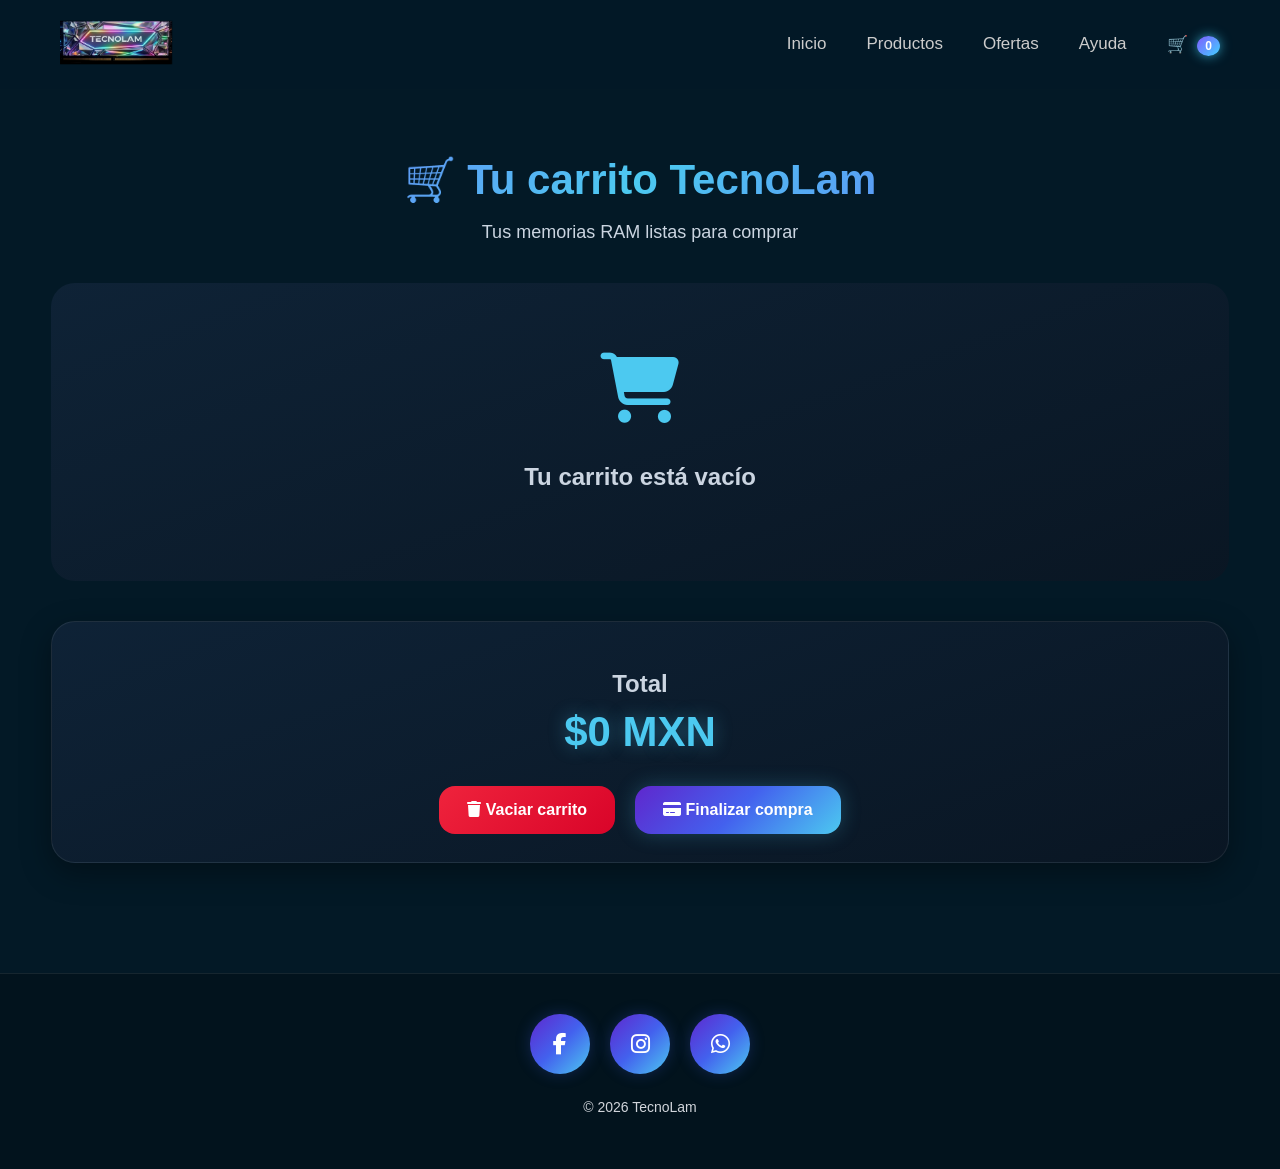
==== carrito.html @ 86a05b1d "Add files via upload" ====
<!DOCTYPE html>
<html lang="es">

<head>

    <meta charset="UTF-8">

    <meta name="viewport"
        content="width=device-width, initial-scale=1.0">

    <title>Carrito - TecnoLam</title>

    <!-- CSS -->
    <link rel="stylesheet" href="cestiloC.css">
    <link rel="stylesheet" href="estiloMenu.css">
    <link rel="stylesheet" href="tecnolam.js"

    <!-- ICONOS -->
    <link rel="stylesheet"
        href="https://cdnjs.cloudflare.com/ajax/libs/font-awesome/6.5.0/css/all.min.css">

</head>

<body>

<!-- =========================
     MENU
========================= -->
<nav class="navigation">

    <div class="nav-content">

        <div class="left">

            <div class="logo">

                <a href="inicio.html">

                    <img src="logo2.png" alt="logo">

                </a>

            </div>

        </div>

        <ul class="menu">

            <li><a href="index.html">Inicio</a></li>

            <li><a href="productos.html">Productos</a></li>

            <li><a href="ofertas.html">Ofertas</a></li>

            <li><a href="guia.html">Ayuda</a></li>

            <!-- ICONO -->
            <li class="carrito-icono">

                <a href="carrito.html">

                    🛒

                    <span id="contadorCarrito">0</span>

                </a>

            </li>

        </ul>

    </div>

</nav>

<!-- =========================
     CARRITO
========================= -->
<section class="carrito-page">

    <h1>
        🛒 Tu carrito TecnoLam
    </h1>

    <p class="subtitulo">
        Tus memorias RAM listas para comprar
    </p>

    <!-- PRODUCTOS -->
    <div id="carrito-contenido"
        class="contenedor-carrito">

    </div>

    <!-- RESUMEN -->
    <div class="resumen-carrito">

        <div class="total-box">

            <h2>Total</h2>

            <h3>
                $<span id="total">0</span> MXN
            </h3>

        </div>

        <div class="botones-carrito">

            <button class="btn-vaciar"
                onclick="vaciarCarrito()">

                <i class="fas fa-trash"></i>
                Vaciar carrito

            </button>

            <button class="btn-pagar"
                onclick="mostrarCheckout()">

                <i class="fas fa-credit-card"></i>
                Finalizar compra

            </button>

        </div>

    </div>

    <!-- CHECKOUT -->
    <div id="checkout"
        class="checkout">

        <h2>
            💳 Pago seguro
        </h2>

        <div class="formulario">

            <input type="text"
                placeholder="Nombre del titular">

            <input type="text"
                placeholder="Número de tarjeta">

            <div class="fila">

                <input type="text"
                    placeholder="MM/AA">

                <input type="text"
                    placeholder="CVV">

            </div>

            <button class="btn-confirmar"
                onclick="procesarPago()">

                Confirmar pago

            </button>

        </div>

    </div>

</section>

<!-- =========================
     FOOTER
========================= -->
 <footer class="footer">

        <div class="social-container">

            <!-- FACEBOOK -->
            <a href="#" class="social-btn facebook">

                <i class="fab fa-facebook-f"></i>

                <span>Facebook</span>

            </a>

            <!-- INSTAGRAM -->
            <a href="#" class="social-btn instagram">

                <i class="fab fa-instagram"></i>

                <span>Instagram</span>

            </a>

            <!-- WHATSAPP -->
            <a href="#" class="social-btn whatsapp">

                <i class="fab fa-whatsapp"></i>

                <span>WhatsApp</span>

            </a>

        </div>

        <p class="copy">
            © 2026 TecnoLam
        </p>

    </footer>
<!-- =========================
     SCRIPT
========================= -->
<script>

    // OBTENER CARRITO
    let carrito =
        JSON.parse(
            localStorage.getItem("carrito")
        ) || [];

    // ELEMENTOS
    const carritoContenido =
        document.getElementById(
            "carrito-contenido"
        );

    const totalElemento =
        document.getElementById("total");

    const contadorElemento =
        document.getElementById(
            "contadorCarrito"
        );

    // MOSTRAR PRODUCTOS
    function mostrarCarrito() {

        carritoContenido.innerHTML = "";

        let total = 0;

        contadorElemento.textContent =
            carrito.length;

        // SI ESTA VACIO
        if(carrito.length === 0){

            carritoContenido.innerHTML = `

                <div class="carrito-vacio">

                    <i class="fas fa-cart-shopping"></i>

                    <h2>
                        Tu carrito está vacío
                    </h2>

                </div>

            `;

            totalElemento.textContent = "0";

            return;
        }

        // RECORRER PRODUCTOS
        carrito.forEach((producto, index) => {

            total += producto.precio;

            carritoContenido.innerHTML += `

                <div class="producto-carrito">

                    <img
                        src="${producto.imagen || 'producto01.jpg'}"
                        alt="${producto.nombre}">

                    <div class="info-producto">

                        <h3>
                            ${producto.nombre}
                        </h3>

                        <p class="precio">
                            $${producto.precio}
                        </p>

                        <div class="acciones">

                            <button
                                class="menos"
                                onclick="eliminarProducto(${index})">

                                -

                            </button>

                            <button
                                class="comprar">

                                Comprar

                            </button>

                            <button
                                class="mas"
                                onclick="duplicarProducto(${index})">

                                +

                            </button>

                        </div>

                    </div>

                </div>

            `;
        });

        totalElemento.textContent =
            total.toFixed(2);

    }

    // ELIMINAR
    function eliminarProducto(index){

        carrito.splice(index, 1);

        guardarCarrito();

    }

    // DUPLICAR
    function duplicarProducto(index){

        carrito.push(carrito[index]);

        guardarCarrito();

    }

    // GUARDAR
    function guardarCarrito(){

        localStorage.setItem(
            "carrito",
            JSON.stringify(carrito)
        );

        mostrarCarrito();

    }

    // VACIAR
    function vaciarCarrito(){

        carrito = [];

        guardarCarrito();

    }

    // MOSTRAR CHECKOUT
    function mostrarCheckout(){

        document.getElementById(
            "checkout"
        ).style.display = "block";

        window.scrollTo({

            top: document.body.scrollHeight,

            behavior: "smooth"

        });

    }

    // PAGO
    function procesarPago(){

        alert(
            "✅ Compra realizada correctamente"
        );

        vaciarCarrito();

        document.getElementById(
            "checkout"
        ).style.display = "none";

    }

    // INICIAR
    mostrarCarrito();

</script>

</body>

</html>
---- cestiloC.css ----
/* =========================
   GENERAL
========================= */
body{
    margin: 0;
    padding: 0;
    background: #031926;
    font-family: 'Segoe UI', sans-serif;
    color: white;
    overflow-x: hidden;
}

/* =========================
   CONTENEDOR PRINCIPAL
========================= */
.carrito-page{
    padding-top: 120px;
    padding-bottom: 50px;
    width: 92%;
    max-width: 1300px;
    margin: auto;
}

/* =========================
   TITULOS
========================= */
.carrito-page h1{
    text-align: center;
    font-size: 42px;
    margin-bottom: 10px;

    background: linear-gradient(
        135deg,
        #7a5cff,
        #4cc9f0,
        #6d5dfc
    );

    -webkit-background-clip: text;
    -webkit-text-fill-color: transparent;
}

.subtitulo{
    text-align: center;
    color: #cbd5e1;
    margin-bottom: 40px;
    font-size: 18px;
}

/* =========================
   CONTENEDOR PRODUCTOS
========================= */
.contenedor-carrito{
    display: flex;
    flex-direction: column;
    gap: 22px;
}

/* =========================
   TARJETAS PRODUCTOS
========================= */
.producto-carrito{
    display: flex;
    align-items: center;
    gap: 22px;

    background: linear-gradient(
        160deg,
        rgba(15,35,55,.95),
        rgba(10,22,35,.95)
    );

    border-radius: 22px;

    padding: 20px;

    border: 1px solid rgba(255,255,255,.08);

    box-shadow:
        0 10px 30px rgba(0,0,0,.35);

    transition: .3s;
}

.producto-carrito:hover{
    transform: translateY(-4px);

    box-shadow:
        0 0 20px rgba(76,201,240,.25),
        0 0 35px rgba(122,92,255,.25);
}

/* =========================
   IMAGEN PRODUCTO
========================= */
.producto-carrito img{
    width: 170px;
    height: 170px;

    object-fit: cover;

    border-radius: 18px;

    background: #08131d;
}

/* =========================
   INFO PRODUCTO
========================= */
.info-producto{
    flex: 1;
}

.info-producto h3{
    margin: 0;
    margin-bottom: 10px;

    font-size: 26px;
    color: #f8fafc;
}

.precio{
    font-size: 32px;
    font-weight: bold;

    color: #4cc9f0;

    margin-bottom: 20px;

    text-shadow:
        0 0 15px rgba(76,201,240,.35);
}

/* =========================
   BOTONES PRODUCTO
========================= */
.acciones{
    display: flex;
    gap: 14px;
    flex-wrap: wrap;
}

.acciones button{
    border: none;
    cursor: pointer;

    transition: .3s;

    font-weight: bold;
}

/* BOTON MENOS */
.menos{
    width: 52px;
    height: 52px;

    border-radius: 14px;

    font-size: 28px;

    color: white;

    background: linear-gradient(
        135deg,
        #ff4d6d,
        #c9184a
    );
}

.menos:hover{
    transform: scale(1.08);
}

/* BOTON COMPRAR */
.comprar{
    padding: 0 28px;
    height: 52px;

    border-radius: 14px;

    color: white;

    font-size: 16px;

    background: linear-gradient(
        135deg,
        #5f27cd,
        #4361ee,
        #4cc9f0
    );

    box-shadow:
        0 0 18px rgba(76,201,240,.25);
}

.comprar:hover{
    transform: scale(1.05);
}

/* BOTON MAS */
.mas{
    width: 52px;
    height: 52px;

    border-radius: 14px;

    font-size: 28px;

    color: white;

    background: linear-gradient(
        135deg,
        #38b000,
        #70e000
    );
}

.mas:hover{
    transform: scale(1.08);
}

/* =========================
   RESUMEN
========================= */
.resumen-carrito{
    margin-top: 40px;

    background: linear-gradient(
        160deg,
        rgba(15,35,55,.95),
        rgba(10,22,35,.95)
    );

    border-radius: 24px;

    padding: 28px;

    border: 1px solid rgba(255,255,255,.08);

    box-shadow:
        0 10px 30px rgba(0,0,0,.35);
}

/* TOTAL */
.total-box{
    text-align: center;
    margin-bottom: 30px;
}

.total-box h2{
    color: #cbd5e1;
    margin-bottom: 10px;
}

.total-box h3{
    font-size: 42px;

    color: #4cc9f0;

    margin: 0;

    text-shadow:
        0 0 18px rgba(76,201,240,.35);
}

/* =========================
   BOTONES GENERALES
========================= */
.botones-carrito{
    display: flex;
    justify-content: center;
    gap: 20px;
    flex-wrap: wrap;
}

.btn-vaciar,
.btn-pagar{
    border: none;
    cursor: pointer;

    padding: 15px 28px;

    border-radius: 16px;

    color: white;

    font-size: 16px;
    font-weight: bold;

    transition: .3s;
}

/* VACIAR */
.btn-vaciar{
    background: linear-gradient(
        135deg,
        #ef233c,
        #d90429
    );
}

.btn-vaciar:hover{
    transform: scale(1.05);
}

/* PAGAR */
.btn-pagar{
    background: linear-gradient(
        135deg,
        #5f27cd,
        #4361ee,
        #4cc9f0
    );

    box-shadow:
        0 0 20px rgba(76,201,240,.25);
}

.btn-pagar:hover{
    transform: scale(1.05);
}

/* =========================
   CHECKOUT
========================= */
.checkout{
    display: none;

    margin-top: 40px;

    background: linear-gradient(
        160deg,
        rgba(15,35,55,.95),
        rgba(10,22,35,.95)
    );

    border-radius: 24px;

    padding: 30px;

    border: 1px solid rgba(255,255,255,.08);

    box-shadow:
        0 10px 30px rgba(0,0,0,.35);
}

.checkout h2{
    text-align: center;
    margin-bottom: 25px;

    color: #f8fafc;
}

/* FORMULARIO */
.formulario{
    display: flex;
    flex-direction: column;
    gap: 18px;
}

.formulario input{
    width: 100%;

    padding: 16px;

    border-radius: 14px;

    border: 1px solid rgba(255,255,255,.1);

    background: rgba(255,255,255,.05);

    color: white;

    font-size: 15px;

    outline: none;

    box-sizing: border-box;
}

.formulario input::placeholder{
    color: #94a3b8;
}

/* FILA */
.fila{
    display: flex;
    gap: 15px;
}

/* BOTON CONFIRMAR */
.btn-confirmar{
    border: none;

    padding: 16px;

    border-radius: 16px;

    cursor: pointer;

    color: white;

    font-size: 17px;
    font-weight: bold;

    background: linear-gradient(
        135deg,
        #5f27cd,
        #4361ee,
        #4cc9f0
    );

    transition: .3s;
}

.btn-confirmar:hover{
    transform: scale(1.03);

    box-shadow:
        0 0 20px rgba(76,201,240,.35);
}

/* =========================
   CARRITO VACIO
========================= */
.carrito-vacio{
    text-align: center;

    padding: 70px 20px;

    background: linear-gradient(
        160deg,
        rgba(15,35,55,.95),
        rgba(10,22,35,.95)
    );

    border-radius: 24px;
}

.carrito-vacio i{
    font-size: 70px;

    margin-bottom: 20px;

    color: #4cc9f0;
}

.carrito-vacio h2{
    color: #cbd5e1;
}

/* =========================
   FOOTER
========================= */
.footer{
    margin-top: 60px;
    padding: 40px 20px;

    background: rgba(0,0,0,.25);

    border-top: 1px solid rgba(255,255,255,.08);

    display: flex;
    flex-direction: column;
    align-items: center;
}

/* CONTENEDOR */
.social-container{
    display: flex;
    gap: 20px;
    flex-wrap: wrap;
    justify-content: center;
}

/* BOTONES */
.social-btn{
    position: relative;

    width: 60px;
    height: 60px;

    display: flex;
    align-items: center;
    justify-content: center;

    border-radius: 50px;

    text-decoration: none;
    color: white;

    overflow: hidden;

    transition: .4s ease;

    background: linear-gradient(
        135deg,
        #5f27cd,
        #4361ee,
        #4cc9f0
    );

    box-shadow:
        0 0 15px rgba(67,97,238,.25);
}

/* ICONO */
.social-btn i{
    font-size: 22px;
    min-width: 60px;

    display: flex;
    align-items: center;
    justify-content: center;

    z-index: 2;
}

/* TEXTO */
.social-btn span{
    white-space: nowrap;

    opacity: 0;
    max-width: 0;

    transition: .4s;

    font-weight: 600;
    letter-spacing: .5px;
}

/* HOVER */
.social-btn:hover{
    width: 180px;

    justify-content: flex-start;

    box-shadow:
        0 0 20px rgba(76,201,240,.5),
        0 0 35px rgba(95,39,205,.45);
}

.social-btn:hover span{
    opacity: 1;
    max-width: 120px;
}

/* EFECTOS */
.facebook:hover{
    background: linear-gradient(
        135deg,
        #1877f2,
        #4cc9f0
    );
}

.instagram:hover{
    background: linear-gradient(
        135deg,
        #f72585,
        #7209b7,
        #4361ee
    );
}

.whatsapp:hover{
    background: linear-gradient(
        135deg,
        #00c853,
        #00e676
    );
}

/* COPYRIGHT */
.copy{
    margin-top: 25px;

    color: #d1d5db;

    font-size: 14px;
}
#contadorCarrito {

    background: linear-gradient(
        135deg,
        #7f5cff,
        #41d1ff
    );

    color: white;

    border-radius: 50%;

    padding: 3px 8px;

    font-size: 12px;

    margin-left: 5px;

    display: inline-block;

    font-weight: bold;

    box-shadow: 0 0 12px rgba(65, 209, 255, 0.7);
}
---- estiloMenu.css ----
body {
    margin: 0;
    padding: 0;
    font-family: sans-serif;
}

/* NAV PRINCIPAL */
.navigation {
    position: fixed;
    top: 0;
    left: 0;
    width: 100%;
    background: rgba(3, 25, 38, 0.95);
    backdrop-filter: blur(10px);
    z-index: 1000;
}

/* CONTENIDO INTERNO */
.nav-content {
    display: flex;
    justify-content: space-between;
    align-items: center;
    padding: 20px 60px; /* MÁS ESPACIO */
}

/* LOGO */
.logo img {
    height: 45px;
}

/* MENÚ */
.menu {
    list-style: none;
    display: flex;
    gap: 40px; /* MÁS SEPARACIÓN */
    margin: 0;
    padding: 0;
}

.menu li {
    position: relative;
}

/* LINKS */
.menu li a {
    text-decoration: none;
    color: #ccc;
    font-size: 17px;
    transition: all 0.3s ease;
    padding: 5px 0;
}

/* HOVER EFECTO GLOW */
.menu li a:hover {
    color: #00d4ff;
    text-shadow: 0 0 8px rgba(0, 212, 255, 0.8);
}

/* LINEA ANIMADA ABAJO */
.menu li a::after {
    content: "";
    position: absolute;
    left: 0;
    bottom: -5px;
    width: 0%;
    height: 2px;
    background: #00d4ff;
    transition: width 0.3s ease;
}

.menu li a:hover::after {
    width: 100%;
}

/* LINK ACTIVO */
.menu li a.active {
    color: #00d4ff;
    text-shadow: 0 0 10px rgba(0, 212, 255, 0.9);
}

.menu li a.active::after {
    width: 100%;
}

/* ESPACIO PARA QUE NO TAPE */
.hero {
    margin-top: 100px;
}
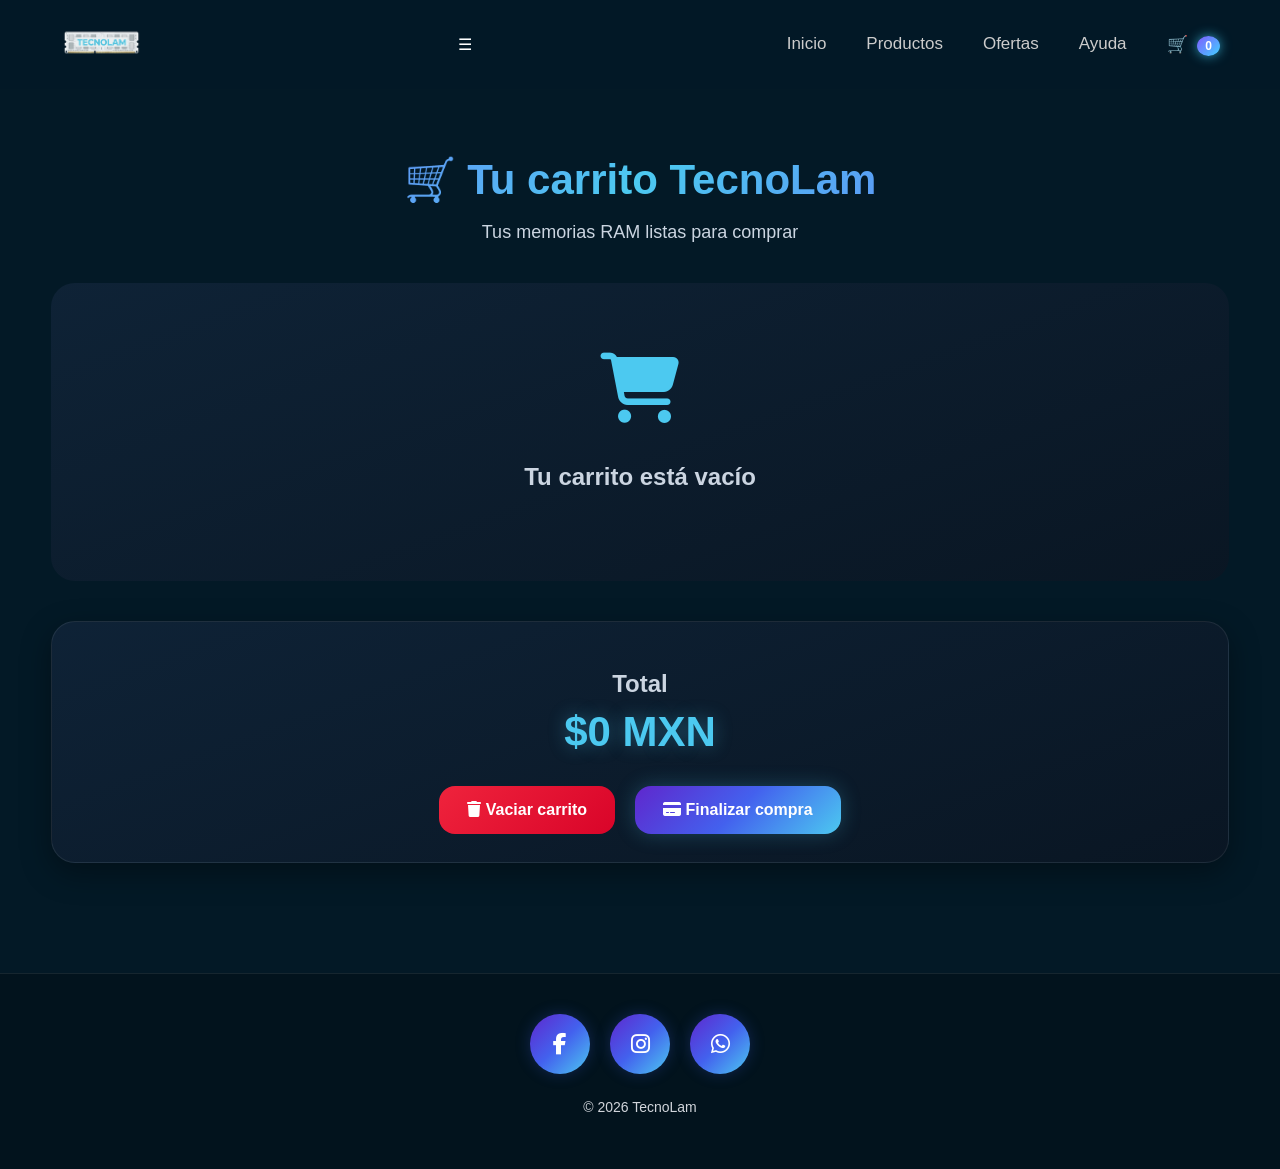
==== commit ba62c9f6: "Refactor carrito.html structure and scripts" ====
--- a/carrito.html
+++ b/carrito.html
@@ -5,15 +5,13 @@
 
     <meta charset="UTF-8">
 
-    <meta name="viewport"
-        content="width=device-width, initial-scale=1.0">
+    <meta name="viewport" content="width=device-width, initial-scale=1.0">
 
     <title>Carrito - TecnoLam</title>
 
     <!-- CSS -->
     <link rel="stylesheet" href="cestiloC.css">
     <link rel="stylesheet" href="estiloMenu.css">
-    <link rel="stylesheet" href="tecnolam.js"
 
     <!-- ICONOS -->
     <link rel="stylesheet"
@@ -23,385 +21,247 @@
 
 <body>
 
-<!-- =========================
-     MENU
-========================= -->
-<nav class="navigation">
-
-    <div class="nav-content">
-
-        <div class="left">
-
-            <div class="logo">
-
-                <a href="inicio.html">
-
-                    <img src="logo2.png" alt="logo">
-
-                </a>
-
-            </div>
-
-        </div>
-
-        <ul class="menu">
-
-            <li><a href="index.html">Inicio</a></li>
-
-            <li><a href="productos.html">Productos</a></li>
-
-            <li><a href="ofertas.html">Ofertas</a></li>
-
-            <li><a href="guia.html">Ayuda</a></li>
-
-            <!-- ICONO -->
-            <li class="carrito-icono">
-
-                <a href="carrito.html">
-
-                    🛒
-
-                    <span id="contadorCarrito">0</span>
-
-                </a>
-
-            </li>
-
-        </ul>
-
-    </div>
-
-</nav>
-
-<!-- =========================
-     CARRITO
-========================= -->
-<section class="carrito-page">
-
-    <h1>
-        🛒 Tu carrito TecnoLam
-    </h1>
-
-    <p class="subtitulo">
-        Tus memorias RAM listas para comprar
-    </p>
-
-    <!-- PRODUCTOS -->
-    <div id="carrito-contenido"
-        class="contenedor-carrito">
-
-    </div>
-
-    <!-- RESUMEN -->
-    <div class="resumen-carrito">
-
-        <div class="total-box">
-
-            <h2>Total</h2>
-
-            <h3>
-                $<span id="total">0</span> MXN
-            </h3>
-
-        </div>
-
-        <div class="botones-carrito">
-
-            <button class="btn-vaciar"
-                onclick="vaciarCarrito()">
-
-                <i class="fas fa-trash"></i>
-                Vaciar carrito
-
-            </button>
-
-            <button class="btn-pagar"
-                onclick="mostrarCheckout()">
-
-                <i class="fas fa-credit-card"></i>
-                Finalizar compra
-
-            </button>
-
-        </div>
-
-    </div>
-
-    <!-- CHECKOUT -->
-    <div id="checkout"
-        class="checkout">
-
-        <h2>
-            💳 Pago seguro
-        </h2>
-
-        <div class="formulario">
-
-            <input type="text"
-                placeholder="Nombre del titular">
-
-            <input type="text"
-                placeholder="Número de tarjeta">
-
-            <div class="fila">
-
-                <input type="text"
-                    placeholder="MM/AA">
-
-                <input type="text"
-                    placeholder="CVV">
-
-            </div>
-
-            <button class="btn-confirmar"
-                onclick="procesarPago()">
-
-                Confirmar pago
-
-            </button>
-
-        </div>
-
-    </div>
-
-</section>
-
-<!-- =========================
-     FOOTER
-========================= -->
- <footer class="footer">
+    <!-- MENU -->
+    <nav class="navigation">
+
+        <div class="nav-content">
+
+            <!-- LOGO -->
+            <a href="index.html" class="logo">
+
+                <img src="lofo.png" alt="TecnoLam">
+
+            </a>
+
+            <!-- BOTON HAMBURGUESA -->
+            <div class="menu-toggle" onclick="toggleMenu()">
+
+                ☰
+
+            </div>
+
+            <!-- MENU -->
+            <ul class="menu" id="menu">
+
+                <li><a href="index.html">Inicio</a></li>
+                <li><a href="productos.html">Productos</a></li>
+                <li><a href="ofertas.html">Ofertas</a></li>
+                <li><a href="guia.html">Ayuda</a></li>
+
+                <li class="carrito-icono">
+
+                    <a href="carrito.html">
+
+                        🛒
+
+                        <span id="contadorCarrito">0</span>
+
+                    </a>
+
+                </li>
+
+            </ul>
+
+        </div>
+
+    </nav>
+
+    <!-- =========================
+         CARRITO
+    ========================== -->
+    <section class="carrito-page">
+
+        <h1>🛒 Tu carrito TecnoLam</h1>
+
+        <p class="subtitulo">
+            Tus memorias RAM listas para comprar
+        </p>
+
+        <div id="carrito-contenido" class="contenedor-carrito"></div>
+
+        <div class="resumen-carrito">
+
+            <div class="total-box">
+
+                <h2>Total</h2>
+
+                <h3>$<span id="total">0</span> MXN</h3>
+
+            </div>
+
+            <div class="botones-carrito">
+
+                <button class="btn-vaciar" onclick="vaciarCarrito()">
+                    <i class="fas fa-trash"></i>
+                    Vaciar carrito
+                </button>
+
+                <button class="btn-pagar" onclick="mostrarCheckout()">
+                    <i class="fas fa-credit-card"></i>
+                    Finalizar compra
+                </button>
+
+            </div>
+
+        </div>
+
+        <div id="checkout" class="checkout">
+
+            <h2>💳 Pago seguro</h2>
+
+            <div class="formulario">
+
+                <input type="text" placeholder="Nombre del titular">
+                <input type="text" placeholder="Número de tarjeta">
+
+                <div class="fila">
+
+                    <input type="text" placeholder="MM/AA">
+                    <input type="text" placeholder="CVV">
+
+                </div>
+
+                <button class="btn-confirmar" onclick="procesarPago()">
+                    Confirmar pago
+                </button>
+
+            </div>
+
+        </div>
+
+    </section>
+
+    <!-- FOOTER -->
+    <footer class="footer">
 
         <div class="social-container">
 
-            <!-- FACEBOOK -->
             <a href="#" class="social-btn facebook">
-
                 <i class="fab fa-facebook-f"></i>
-
                 <span>Facebook</span>
-
-            </a>
-
-            <!-- INSTAGRAM -->
+            </a>
+
             <a href="#" class="social-btn instagram">
-
                 <i class="fab fa-instagram"></i>
-
                 <span>Instagram</span>
-
-            </a>
-
-            <!-- WHATSAPP -->
+            </a>
+
             <a href="#" class="social-btn whatsapp">
-
                 <i class="fab fa-whatsapp"></i>
-
                 <span>WhatsApp</span>
-
-            </a>
-
-        </div>
-
-        <p class="copy">
-            © 2026 TecnoLam
-        </p>
+            </a>
+
+        </div>
+
+        <p class="copy">© 2026 TecnoLam</p>
 
     </footer>
-<!-- =========================
-     SCRIPT
-========================= -->
-<script>
-
-    // OBTENER CARRITO
-    let carrito =
-        JSON.parse(
-            localStorage.getItem("carrito")
-        ) || [];
-
-    // ELEMENTOS
-    const carritoContenido =
-        document.getElementById(
-            "carrito-contenido"
-        );
-
-    const totalElemento =
-        document.getElementById("total");
-
-    const contadorElemento =
-        document.getElementById(
-            "contadorCarrito"
-        );
-
-    // MOSTRAR PRODUCTOS
-    function mostrarCarrito() {
-
-        carritoContenido.innerHTML = "";
-
-        let total = 0;
-
-        contadorElemento.textContent =
-            carrito.length;
-
-        // SI ESTA VACIO
-        if(carrito.length === 0){
-
-            carritoContenido.innerHTML = `
-
-                <div class="carrito-vacio">
-
-                    <i class="fas fa-cart-shopping"></i>
-
-                    <h2>
-                        Tu carrito está vacío
-                    </h2>
-
-                </div>
-
-            `;
-
-            totalElemento.textContent = "0";
-
-            return;
-        }
-
-        // RECORRER PRODUCTOS
-        carrito.forEach((producto, index) => {
-
-            total += producto.precio;
-
-            carritoContenido.innerHTML += `
-
-                <div class="producto-carrito">
-
-                    <img
-                        src="${producto.imagen || 'producto01.jpg'}"
-                        alt="${producto.nombre}">
-
-                    <div class="info-producto">
-
-                        <h3>
-                            ${producto.nombre}
-                        </h3>
-
-                        <p class="precio">
-                            $${producto.precio}
-                        </p>
-
-                        <div class="acciones">
-
-                            <button
-                                class="menos"
-                                onclick="eliminarProducto(${index})">
-
-                                -
-
-                            </button>
-
-                            <button
-                                class="comprar">
-
-                                Comprar
-
-                            </button>
-
-                            <button
-                                class="mas"
-                                onclick="duplicarProducto(${index})">
-
-                                +
-
-                            </button>
+
+    <!-- =========================
+         SCRIPT CARRITO
+    ========================== -->
+    <script>
+
+        let carrito = JSON.parse(localStorage.getItem("carrito")) || [];
+
+        const carritoContenido = document.getElementById("carrito-contenido");
+        const totalElemento = document.getElementById("total");
+        const contadorElemento = document.getElementById("contadorCarrito");
+
+        function mostrarCarrito() {
+
+            carritoContenido.innerHTML = "";
+
+            let total = 0;
+
+            contadorElemento.textContent = carrito.length;
+
+            if (carrito.length === 0) {
+
+                carritoContenido.innerHTML = `
+                    <div class="carrito-vacio">
+                        <i class="fas fa-cart-shopping"></i>
+                        <h2>Tu carrito está vacío</h2>
+                    </div>
+                `;
+
+                totalElemento.textContent = "0";
+                return;
+            }
+
+            carrito.forEach((producto, index) => {
+
+                total += producto.precio;
+
+                carritoContenido.innerHTML += `
+                    <div class="producto-carrito">
+
+                        <img src="${producto.imagen || 'producto01.jpg'}">
+
+                        <div class="info-producto">
+
+                            <h3>${producto.nombre}</h3>
+
+                            <p class="precio">$${producto.precio}</p>
+
+                            <div class="acciones">
+
+                                <button class="menos" onclick="eliminarProducto(${index})">-</button>
+
+                                <button class="comprar">Comprar</button>
+
+                                <button class="mas" onclick="duplicarProducto(${index})">+</button>
+
+                            </div>
 
                         </div>
 
                     </div>
-
-                </div>
-
-            `;
-        });
-
-        totalElemento.textContent =
-            total.toFixed(2);
-
-    }
-
-    // ELIMINAR
-    function eliminarProducto(index){
-
-        carrito.splice(index, 1);
-
-        guardarCarrito();
-
-    }
-
-    // DUPLICAR
-    function duplicarProducto(index){
-
-        carrito.push(carrito[index]);
-
-        guardarCarrito();
-
-    }
-
-    // GUARDAR
-    function guardarCarrito(){
-
-        localStorage.setItem(
-            "carrito",
-            JSON.stringify(carrito)
-        );
+                `;
+            });
+
+            totalElemento.textContent = total.toFixed(2);
+        }
+
+        function eliminarProducto(index) {
+            carrito.splice(index, 1);
+            guardarCarrito();
+        }
+
+        function duplicarProducto(index) {
+            carrito.push(carrito[index]);
+            guardarCarrito();
+        }
+
+        function guardarCarrito() {
+            localStorage.setItem("carrito", JSON.stringify(carrito));
+            mostrarCarrito();
+        }
+
+        function vaciarCarrito() {
+            carrito = [];
+            guardarCarrito();
+        }
+
+        function mostrarCheckout() {
+            document.getElementById("checkout").style.display = "block";
+        }
+
+        function procesarPago() {
+            alert("Compra realizada correctamente");
+            vaciarCarrito();
+            document.getElementById("checkout").style.display = "none";
+        }
 
         mostrarCarrito();
 
-    }
-
-    // VACIAR
-    function vaciarCarrito(){
-
-        carrito = [];
-
-        guardarCarrito();
-
-    }
-
-    // MOSTRAR CHECKOUT
-    function mostrarCheckout(){
-
-        document.getElementById(
-            "checkout"
-        ).style.display = "block";
-
-        window.scrollTo({
-
-            top: document.body.scrollHeight,
-
-            behavior: "smooth"
-
-        });
-
-    }
-
-    // PAGO
-    function procesarPago(){
-
-        alert(
-            "✅ Compra realizada correctamente"
-        );
-
-        vaciarCarrito();
-
-        document.getElementById(
-            "checkout"
-        ).style.display = "none";
-
-    }
-
-    // INICIAR
-    mostrarCarrito();
-
-</script>
+        // MENU HAMBURGUESA
+        function toggleMenu() {
+            document.getElementById("menu").classList.toggle("active");
+        }
+
+    </script>
 
 </body>
 
-</html>+</html>
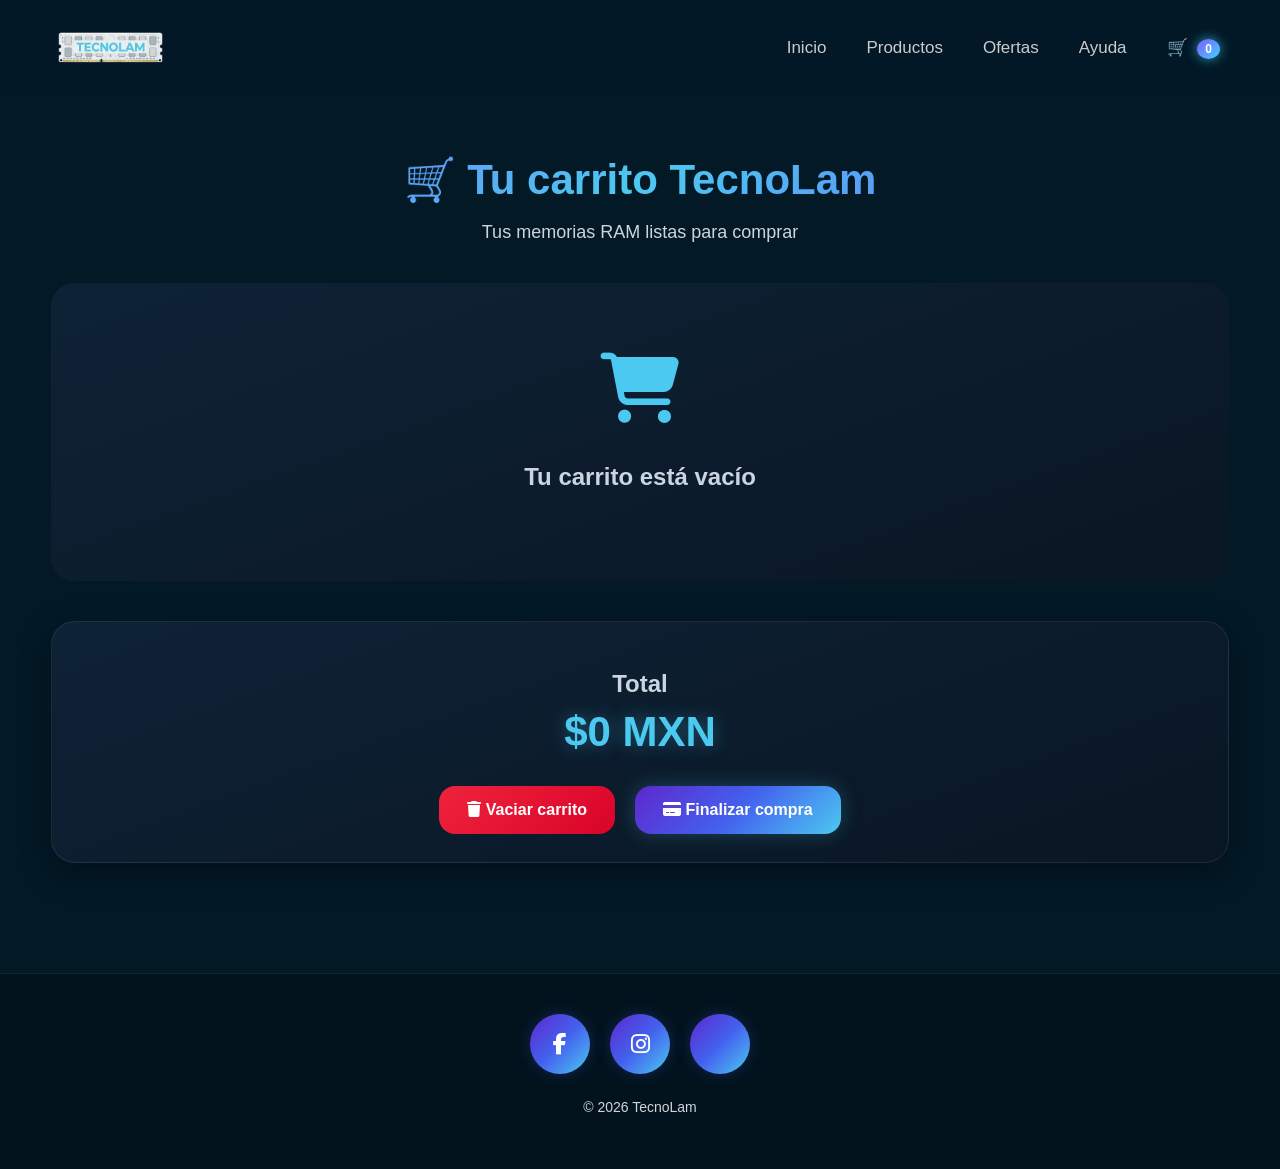
==== commit cd887eab: "Fix HTML encoding issues in carrito.html" ====
--- a/carrito.html
+++ b/carrito.html
@@ -136,19 +136,19 @@
 
         <div class="social-container">
 
-            <a href="#" class="social-btn facebook">
+            <a href="https://www.facebook.com/share/1chqNySmWk/?mibextid=wwXIfr" class="social-btn facebook">
                 <i class="fab fa-facebook-f"></i>
                 <span>Facebook</span>
             </a>
 
-            <a href="#" class="social-btn instagram">
+            <a href="https://www.instagram.com/tecnolam__?igsh=MXIydDY0czdjdnRvNw%3D%3D&utm_source=qr" class="social-btn instagram">
                 <i class="fab fa-instagram"></i>
                 <span>Instagram</span>
             </a>
 
-            <a href="#" class="social-btn whatsapp">
-                <i class="fab fa-whatsapp"></i>
-                <span>WhatsApp</span>
+            <a href="https://x.com/TenNolamnad" class="social-btn x">
+                <i class="fab fa-X"></i>
+                <span>x</span>
             </a>
 
         </div>
--- a/cestiloC.css
+++ b/cestiloC.css
@@ -602,4 +602,4 @@
     font-weight: bold;
 
     box-shadow: 0 0 12px rgba(65, 209, 255, 0.7);
-}+}
--- a/estiloMenu.css
+++ b/estiloMenu.css
@@ -1,9 +1,3 @@
-body {
-    margin: 0;
-    padding: 0;
-    font-family: sans-serif;
-}
-
 /* NAV PRINCIPAL */
 .navigation {
     position: fixed;
@@ -15,30 +9,31 @@
     z-index: 1000;
 }
 
-/* CONTENIDO INTERNO */
+/* CONTENIDO NAV */
 .nav-content {
     display: flex;
     justify-content: space-between;
     align-items: center;
-    padding: 20px 60px; /* MÁS ESPACIO */
+    padding: 20px 60px;
+    position: relative; /* 🔥 IMPORTANTE */
 }
 
 /* LOGO */
 .logo img {
-    height: 45px;
+    height: 55px;
+    width: auto;
+    display: block;
+    transform: scale(1.15);
 }
 
-/* MENÚ */
+/* MENU NORMAL (PC) */
 .menu {
     list-style: none;
     display: flex;
-    gap: 40px; /* MÁS SEPARACIÓN */
+    gap: 40px;
     margin: 0;
     padding: 0;
-}
-
-.menu li {
-    position: relative;
+    align-items: center;
 }
 
 /* LINKS */
@@ -46,43 +41,74 @@
     text-decoration: none;
     color: #ccc;
     font-size: 17px;
-    transition: all 0.3s ease;
+    transition: all .3s ease;
     padding: 5px 0;
 }
 
-/* HOVER EFECTO GLOW */
+/* HOVER */
 .menu li a:hover {
     color: #00d4ff;
-    text-shadow: 0 0 8px rgba(0, 212, 255, 0.8);
 }
 
-/* LINEA ANIMADA ABAJO */
-.menu li a::after {
-    content: "";
-    position: absolute;
-    left: 0;
-    bottom: -5px;
-    width: 0%;
-    height: 2px;
-    background: #00d4ff;
-    transition: width 0.3s ease;
+/* BOTÓN HAMBURGUESA */
+.menu-toggle {
+    display: none;
+    font-size: 30px;
+    color: #00d4ff;
+    cursor: pointer;
+    position: relative;
+    z-index: 2000; /* 🔥 evita que se bloquee */
 }
 
-.menu li a:hover::after {
-    width: 100%;
+/* =========================
+   RESPONSIVE
+========================= */
+@media (max-width: 768px) {
+
+    .nav-content {
+        padding: 18px 25px;
+    }
+
+    .menu-toggle {
+        display: block;
+    }
+
+    /* MENÚ OCULTO POR DEFECTO */
+    .menu {
+        position: absolute;
+        top: 70px;
+        right: 20px;
+        width: 220px;
+        flex-direction: column;
+        gap: 18px;
+        padding: 25px;
+        border-radius: 16px;
+        background: rgba(3, 25, 38, 0.97);
+        box-shadow: 0 10px 25px rgba(0,0,0,.35);
+
+        /* 🔥 MÁS ESTABLE EN ANDROID */
+        opacity: 0;
+        visibility: hidden;
+        transform: translateY(-10px);
+        transition: 0.25s ease;
+        pointer-events: none;
+    }
+
+    /* MENÚ ACTIVO */
+    .menu.active {
+        opacity: 1;
+        visibility: visible;
+        transform: translateY(0);
+        pointer-events: auto;
+    }
+
+    .menu li {
+        text-align: center;
+        width: 100%;
+    }
+
+    .menu li a {
+        display: block;
+        width: 100%;
+    }
 }
-
-/* LINK ACTIVO */
-.menu li a.active {
-    color: #00d4ff;
-    text-shadow: 0 0 10px rgba(0, 212, 255, 0.9);
-}
-
-.menu li a.active::after {
-    width: 100%;
-}
-
-/* ESPACIO PARA QUE NO TAPE */
-.hero {
-    margin-top: 100px;
-}
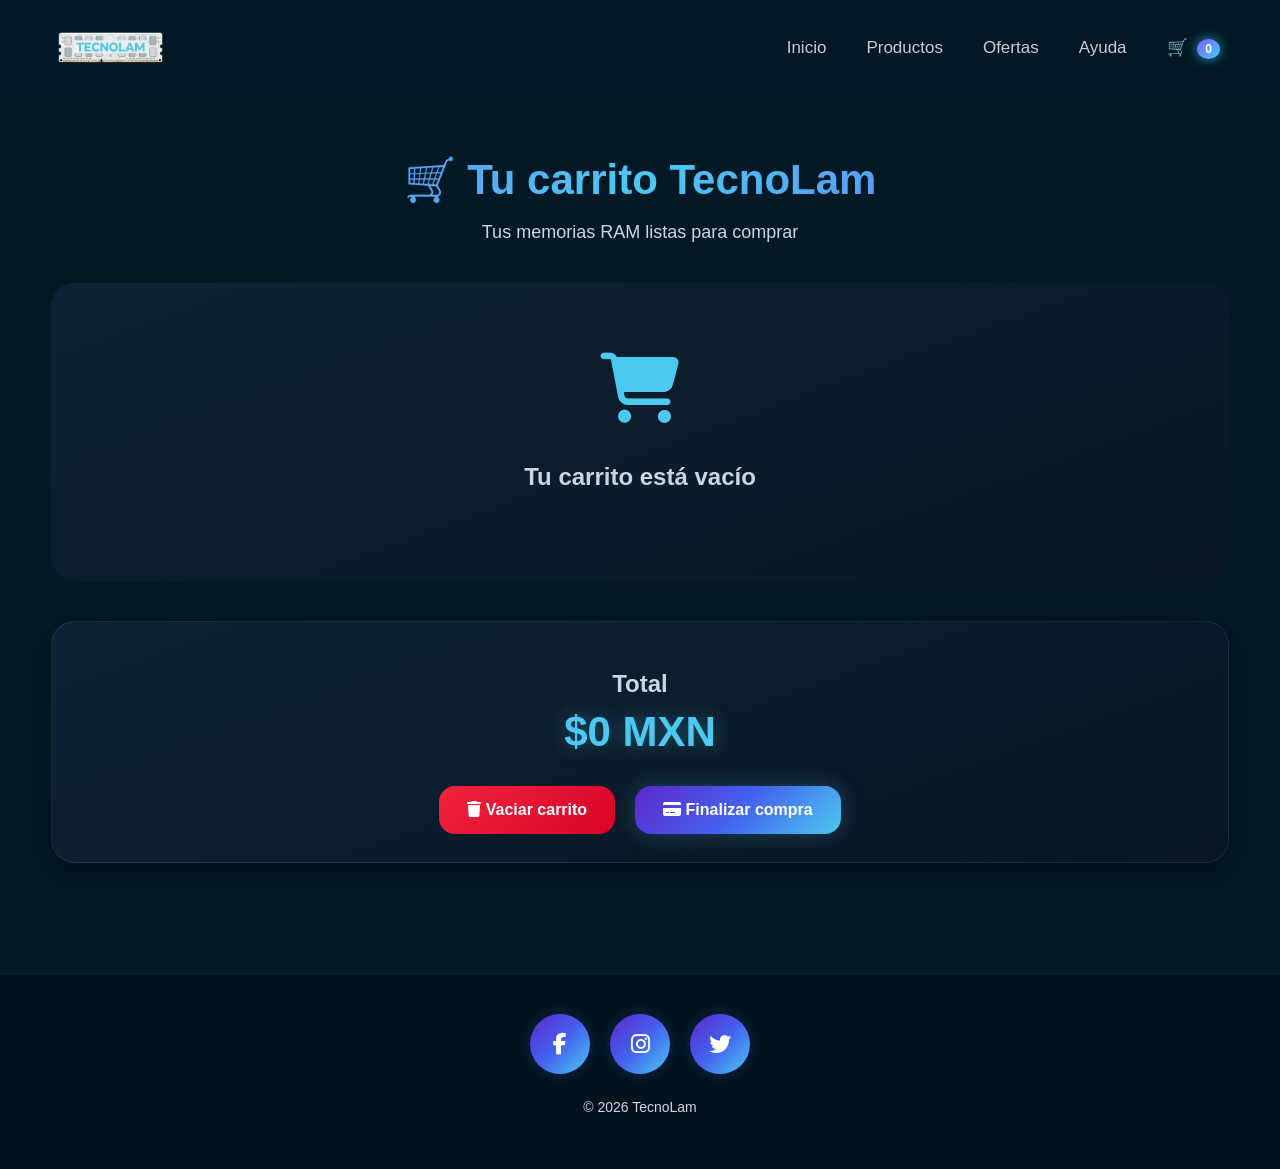
==== commit 7331aaa3: "Update carrito.html" ====
--- a/carrito.html
+++ b/carrito.html
@@ -147,8 +147,8 @@
             </a>
 
             <a href="https://x.com/TenNolamnad" class="social-btn x">
-                <i class="fab fa-X"></i>
-                <span>x</span>
+                <i class="fab fa-twitter"></i>
+                <span>twitter</span>
             </a>
 
         </div>
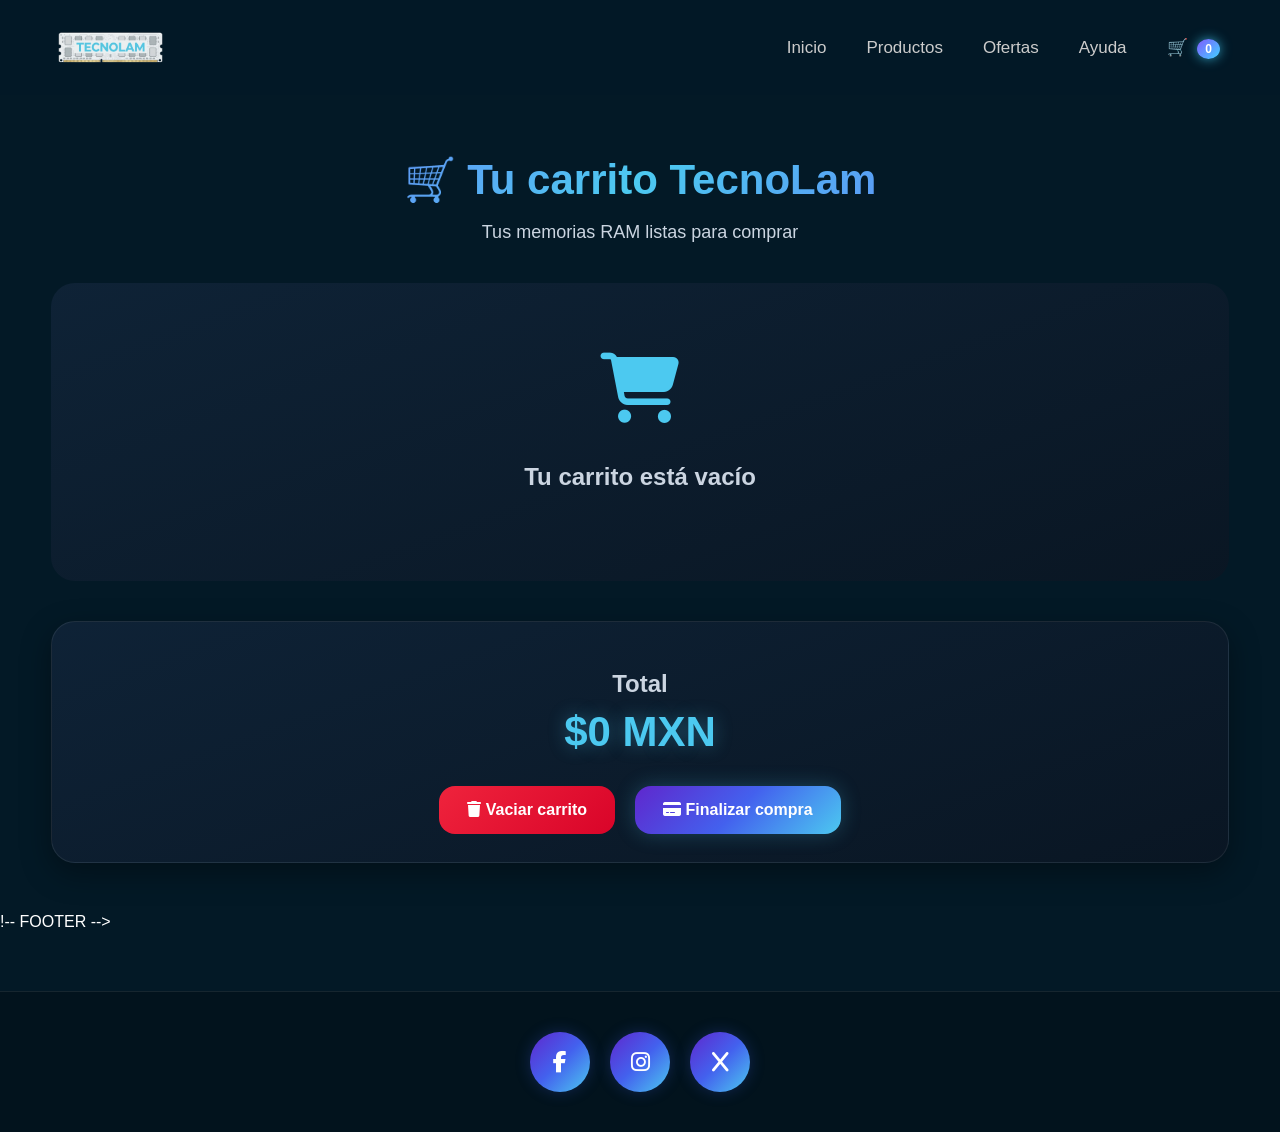
==== commit 64f11e25: "Update carrito.html" ====
--- a/carrito.html
+++ b/carrito.html
@@ -132,29 +132,49 @@
     </section>
 
     <!-- FOOTER -->
+    !-- FOOTER -->
     <footer class="footer">
 
         <div class="social-container">
 
-            <a href="https://www.facebook.com/share/1chqNySmWk/?mibextid=wwXIfr" class="social-btn facebook">
+            <a href="https://www.facebook.com/share/1chqNySmWk/?mibextid=wwXIfr"
+               class="social-btn facebook">
+
                 <i class="fab fa-facebook-f"></i>
-                <span>Facebook</span>
-            </a>
-
-            <a href="https://www.instagram.com/tecnolam__?igsh=MXIydDY0czdjdnRvNw%3D%3D&utm_source=qr" class="social-btn instagram">
+
+                <span>
+
+                    Facebook
+
+                </span>
+
+            </a>
+
+            <a href="https://www.instagram.com/tecnolam__?igsh=MXIydDY0czdjdnRvNw%3D%3D&utm_source=qr"
+               class="social-btn instagram">
+
                 <i class="fab fa-instagram"></i>
-                <span>Instagram</span>
-            </a>
-
-            <a href="https://x.com/TenNolamnad" class="social-btn x">
-                <i class="fab fa-twitter"></i>
-                <span>twitter</span>
-            </a>
-
-        </div>
-
-        <p class="copy">© 2026 TecnoLam</p>
-
+
+                <span>
+
+                    Instagram
+
+                </span>
+
+            </a>
+
+            <a href="https://x.com/TenNolamnad"
+               class="social-btn x">
+
+                <i class="fab fa-x"></i>
+
+                <span>
+
+                    X
+
+                </span>
+
+            </a>
     </footer>
 
     <!-- =========================
